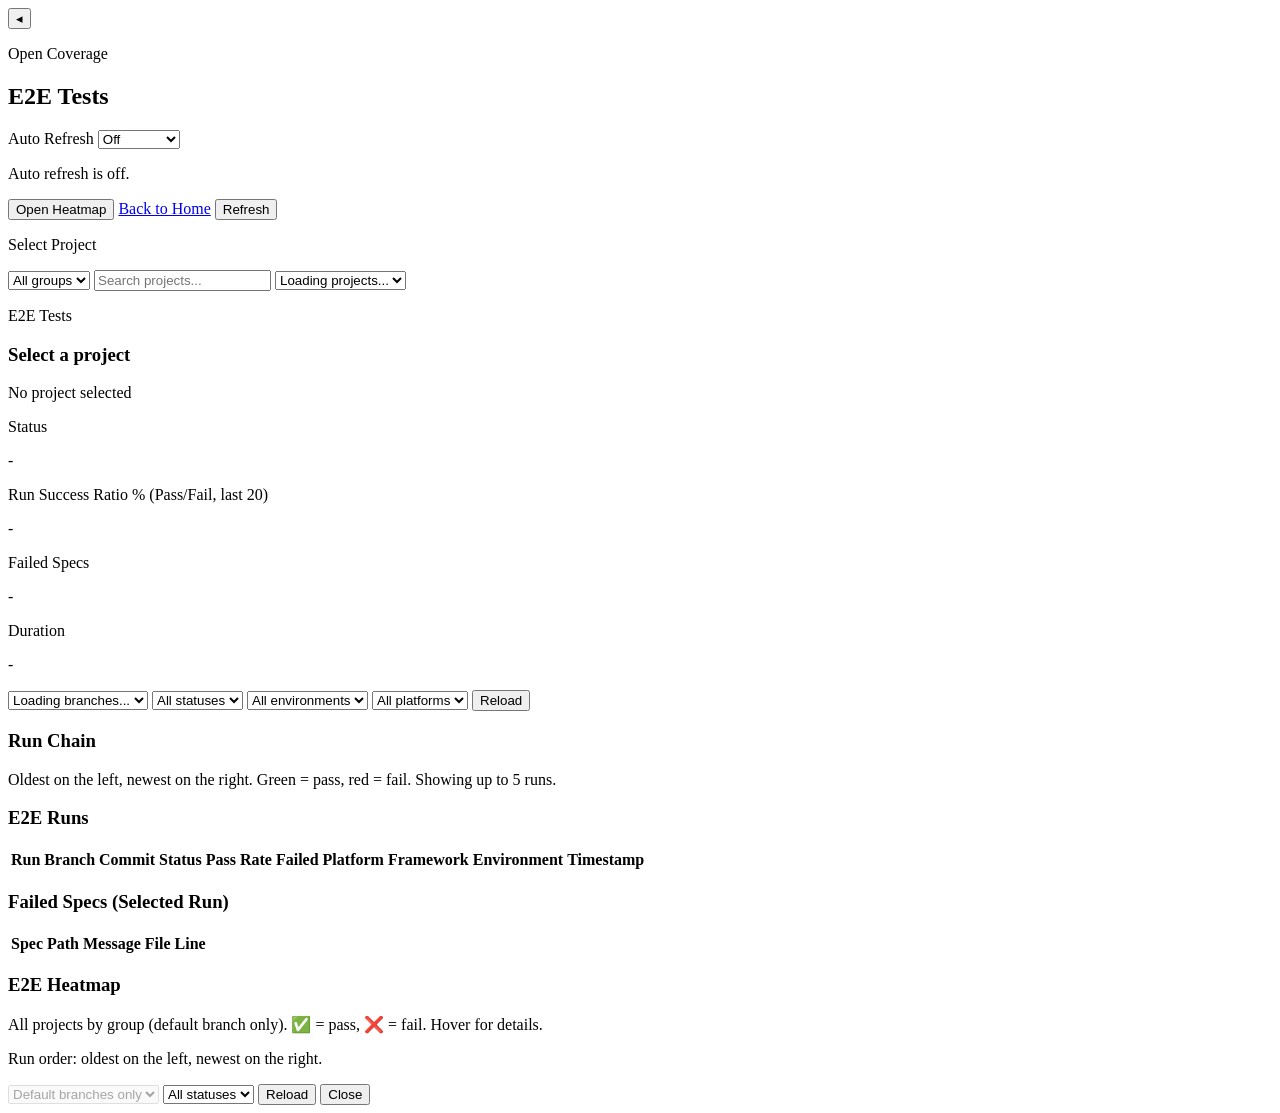
==== cmd/frontend/web/e2eTest.html @ ff768240 "feat: add e2e test, heatmap and coverage dashboard (#10) * added e2e heatmap and coverage dashboard " ====
<!doctype html>
<html lang="en">
  <head>
    <meta charset="UTF-8" />
    <meta name="viewport" content="width=device-width, initial-scale=1.0" />
    <title>Open Coverage E2E Test Console</title>
    <link rel="preconnect" href="https://fonts.googleapis.com" />
    <link rel="preconnect" href="https://fonts.gstatic.com" crossorigin />
    <link href="https://fonts.googleapis.com/css2?family=Space+Grotesk:wght@400;500;700&family=JetBrains+Mono:wght@400;600&display=swap" rel="stylesheet" />
    <link rel="stylesheet" href="/assets/styles.css" />
  </head>
  <body>
    <div class="bg-grid"></div>
    <main id="appShell" class="app-shell">
      <aside class="sidebar card">
        <div class="sidebar-header">
          <button id="toggleSidebar" class="btn sidebar-toggle" aria-expanded="true" aria-label="Collapse sidebar" title="Collapse sidebar" aria-controls="projectSelector projectSearchInput">◂</button>
          <p class="eyebrow">Open Coverage</p>
          <h1>E2E Tests</h1>
          <label class="sidebar-control" for="e2eAutoRefreshInterval">
            <span class="eyebrow">Auto Refresh</span>
            <select id="e2eAutoRefreshInterval" class="branch-select sidebar-select">
              <option value="off">Off</option>
              <option value="15s">Every 15s</option>
              <option value="30s">Every 30s</option>
              <option value="60s">Every 60s</option>
              <option value="5m">Every 5m</option>
            </select>
            <p id="e2eAutoRefreshStatus" class="muted sidebar-help">Auto refresh is off.</p>
            <div class="auto-refresh-progress" aria-hidden="true">
              <span id="e2eAutoRefreshProgressBar" class="auto-refresh-progress-bar"></span>
            </div>
          </label>
          <button id="openE2EHeatmap" class="btn">Open Heatmap</button>
          <a class="btn btn-link" href="/">Back to Home</a>
          <button id="refreshProjects" class="btn">Refresh</button>
        </div>
        <article class="card project-selector-card">
          <div class="project-selector-head">
            <p class="eyebrow">Select Project</p>
          </div>
          <select id="projectGroupFilter" class="project-select">
            <option value="__all__">All groups</option>
          </select>
          <input
            id="projectSearchInput"
            type="text"
            class="project-search"
            placeholder="Search projects..."
            autocomplete="off"
          />
          <select id="projectSelector" class="project-select">
            <option value="">Loading projects...</option>
          </select>
        </article>
      </aside>

      <section class="content content-integration">
        <section class="integration-screen card">
          <div class="integration-screen-head">
            <div>
              <p class="eyebrow">E2E Tests</p>
              <h3 id="e2eScreenProjectTitle">Select a project</h3>
              <p id="e2eScreenProjectMeta" class="muted">No project selected</p>
            </div>
          </div>

          <div class="integration-stats-grid">
            <article class="card stat">
              <p class="label">Status</p>
              <p id="e2eStatus" class="value">-</p>
            </article>
            <article class="card stat">
              <p class="label">Run Success Ratio % (Pass/Fail, last 20)</p>
              <p id="e2ePassRate" class="value">-</p>
            </article>
            <article class="card stat">
              <p class="label">Failed Specs</p>
              <p id="e2eFailedSpecsCount" class="value">-</p>
            </article>
            <article class="card stat">
              <p class="label">Duration</p>
              <p id="e2eDuration" class="value">-</p>
            </article>
          </div>

          <div class="integration-filters">
            <select id="e2eBranchFilter" class="branch-select">
              <option value="">Loading branches...</option>
            </select>
            <select id="e2eStatusFilter" class="branch-select">
              <option value="">All statuses</option>
              <option value="passed">passed</option>
              <option value="failed">failed</option>
            </select>
            <select id="e2eEnvironmentFilter" class="branch-select">
              <option value="">All environments</option>
              <option value="test">test</option>
              <option value="stage">stage</option>
              <option value="prod">prod</option>
              <option value="none">(no env)</option>
            </select>
            <select id="e2ePlatformFilter" class="branch-select">
              <option value="">All platforms</option>
              <option value="web">web</option>
              <option value="android">android</option>
              <option value="ios">ios</option>
            </select>
            <button id="e2eReload" class="btn">Reload</button>
          </div>

          <article class="card integration-chain-card">
            <div class="integration-chain-head">
              <h3>Run Chain</h3>
              <p class="muted">Oldest on the left, newest on the right. Green = pass, red = fail. Showing up to 5 runs.</p>
            </div>
            <div id="e2eRunChain" class="integration-run-chain"></div>
          </article>

          <section class="tables-grid integration-tables-grid">
            <article class="card table-card">
              <div class="table-head">
                <h3>E2E Runs</h3>
              </div>
              <div class="table-wrap">
                <table>
                  <thead>
                    <tr>
                      <th>Run</th>
                      <th>Branch</th>
                      <th>Commit</th>
                      <th>Status</th>
                      <th>Pass Rate</th>
                      <th>Failed</th>
                      <th>Platform</th>
                      <th>Framework</th>
                      <th>Environment</th>
                      <th>Timestamp</th>
                    </tr>
                  </thead>
                  <tbody id="e2eRunsBody"></tbody>
                </table>
              </div>
            </article>

            <article class="card table-card">
              <div class="table-head">
                <h3>Failed Specs (Selected Run)</h3>
              </div>
              <div class="table-wrap">
                <table>
                  <thead>
                    <tr>
                      <th>Spec Path</th>
                      <th>Message</th>
                      <th>File</th>
                      <th>Line</th>
                    </tr>
                  </thead>
                  <tbody id="e2eFailedSpecsBody"></tbody>
                </table>
              </div>
            </article>
          </section>

          <section id="e2eHeatmapOverlay" class="heatmap-overlay" aria-hidden="true">
            <article class="card integration-heatmap-overlay-card">
              <div class="heatmap-overlay-head">
                <div class="table-head heatmap-head">
                  <h3>E2E Heatmap</h3>
                  <p class="muted">All projects by group (default branch only). ✅ = pass, ❌ = fail. Hover for details.</p>
                  <p class="muted heatmap-time-direction">Run order: oldest on the left, newest on the right.</p>
                </div>
                <div class="heatmap-overlay-tools integration-heatmap-tools">
                  <div class="integration-filters">
                    <select id="heatmapBranchFilter" class="branch-select" disabled>
                      <option value="">Default branches only</option>
                    </select>
                    <select id="heatmapStatusFilter" class="branch-select">
                      <option value="">All statuses</option>
                      <option value="passed">passed</option>
                      <option value="failed">failed</option>
                    </select>
                    <button id="heatmapReload" class="btn">Reload</button>
                    <button id="closeE2EHeatmap" class="btn">Close</button>
                  </div>
                </div>
              </div>
              <div id="e2eHeatmap" class="integration-heatmap-body integration-heatmap-overlay-body"></div>
            </article>
          </section>
        </section>
      </section>
    </main>

    <script src="/assets/e2e.js"></script>
  </body>
</html>
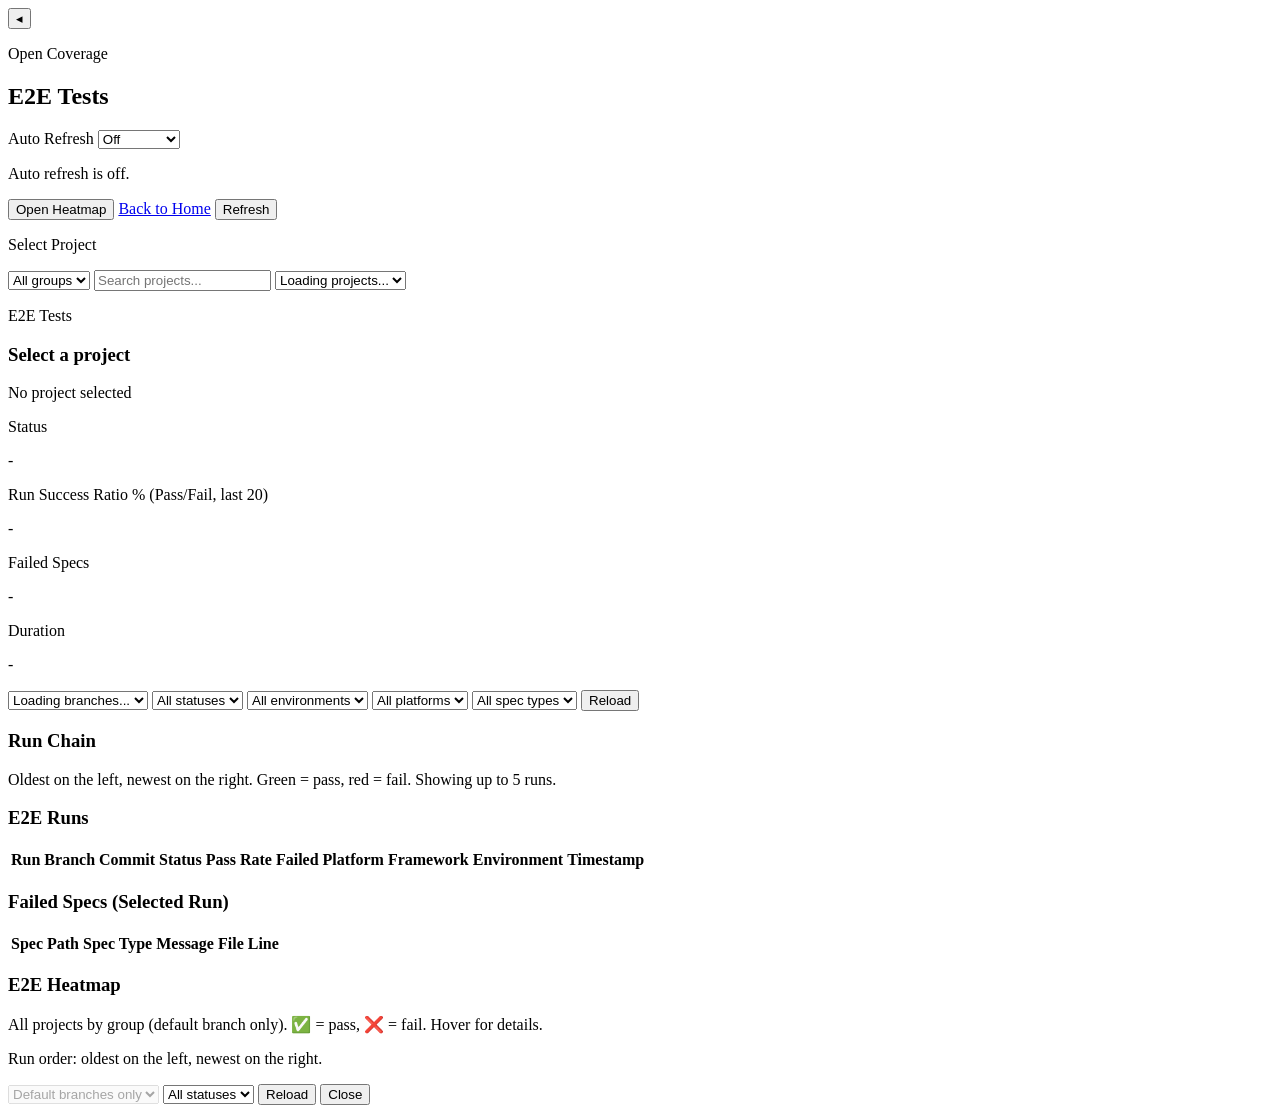
==== commit e23bb0d8: "added spec type to e2e tests report" ====
--- a/cmd/frontend/web/e2eTest.html
+++ b/cmd/frontend/web/e2eTest.html
@@ -106,6 +106,11 @@
               <option value="android">android</option>
               <option value="ios">ios</option>
             </select>
+            <select id="e2eSpecTypeFilter" class="branch-select">
+              <option value="">All spec types</option>
+              <option value="happyPath">happyPath</option>
+              <option value="negativePath">negativePath</option>
+            </select>
             <button id="e2eReload" class="btn">Reload</button>
           </div>
 
@@ -152,6 +157,7 @@
                   <thead>
                     <tr>
                       <th>Spec Path</th>
+                      <th>Spec Type</th>
                       <th>Message</th>
                       <th>File</th>
                       <th>Line</th>
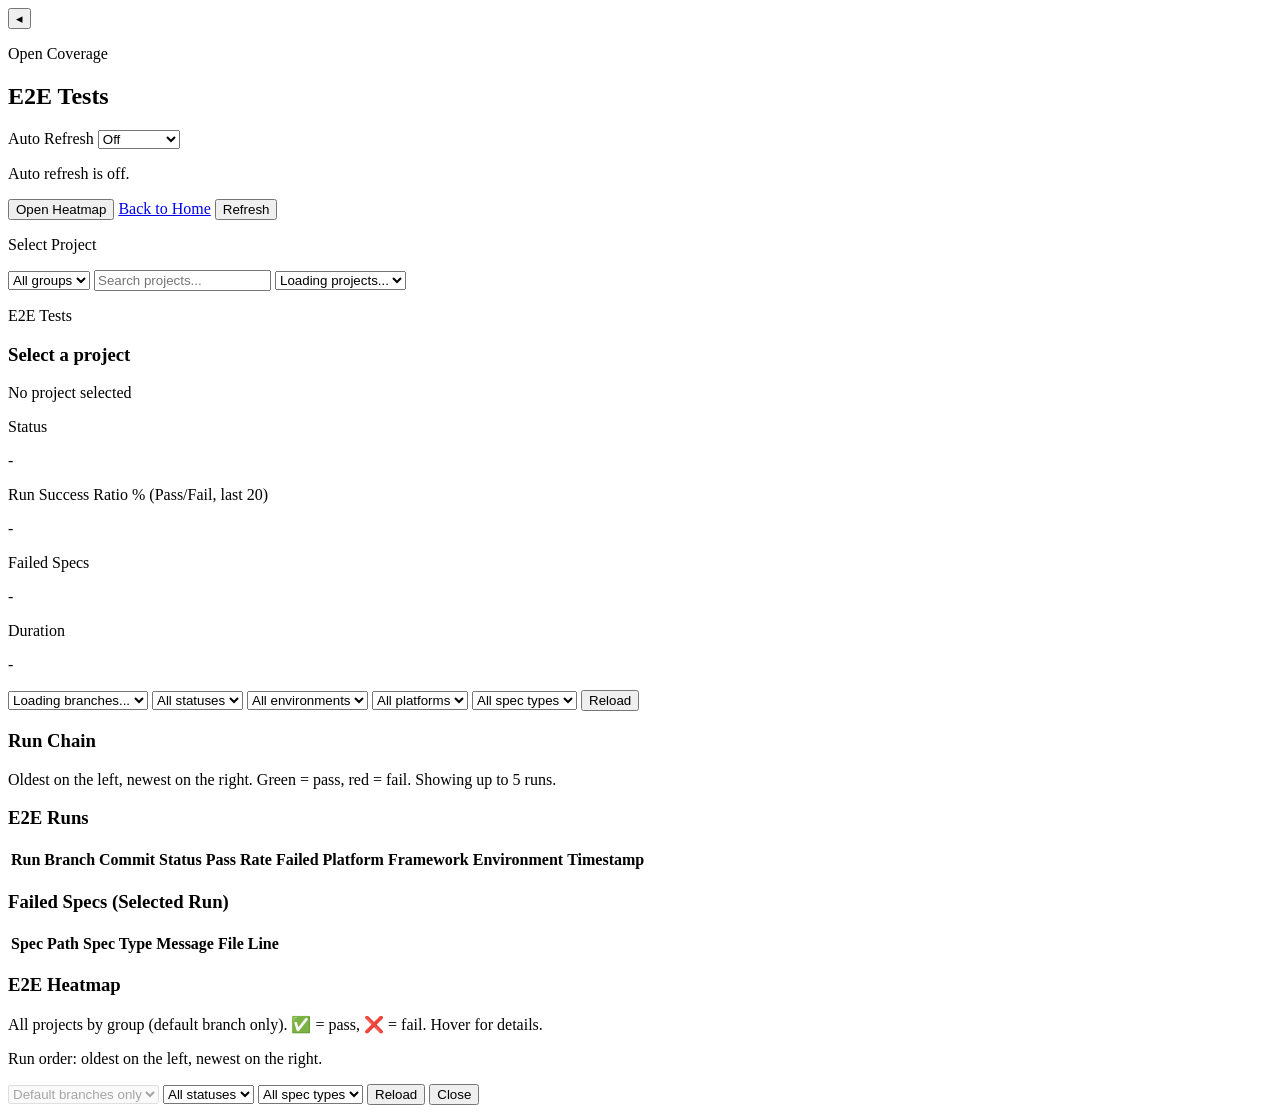
==== commit 9263034c: "added spec type filter in the dashboard and heatmap" ====
--- a/cmd/frontend/web/e2eTest.html
+++ b/cmd/frontend/web/e2eTest.html
@@ -187,6 +187,11 @@
                       <option value="passed">passed</option>
                       <option value="failed">failed</option>
                     </select>
+                    <select id="heatmapSpecTypeFilter" class="branch-select">
+                      <option value="">All spec types</option>
+                      <option value="happyPath">happyPath</option>
+                      <option value="negativePath">negativePath</option>
+                    </select>
                     <button id="heatmapReload" class="btn">Reload</button>
                     <button id="closeE2EHeatmap" class="btn">Close</button>
                   </div>
